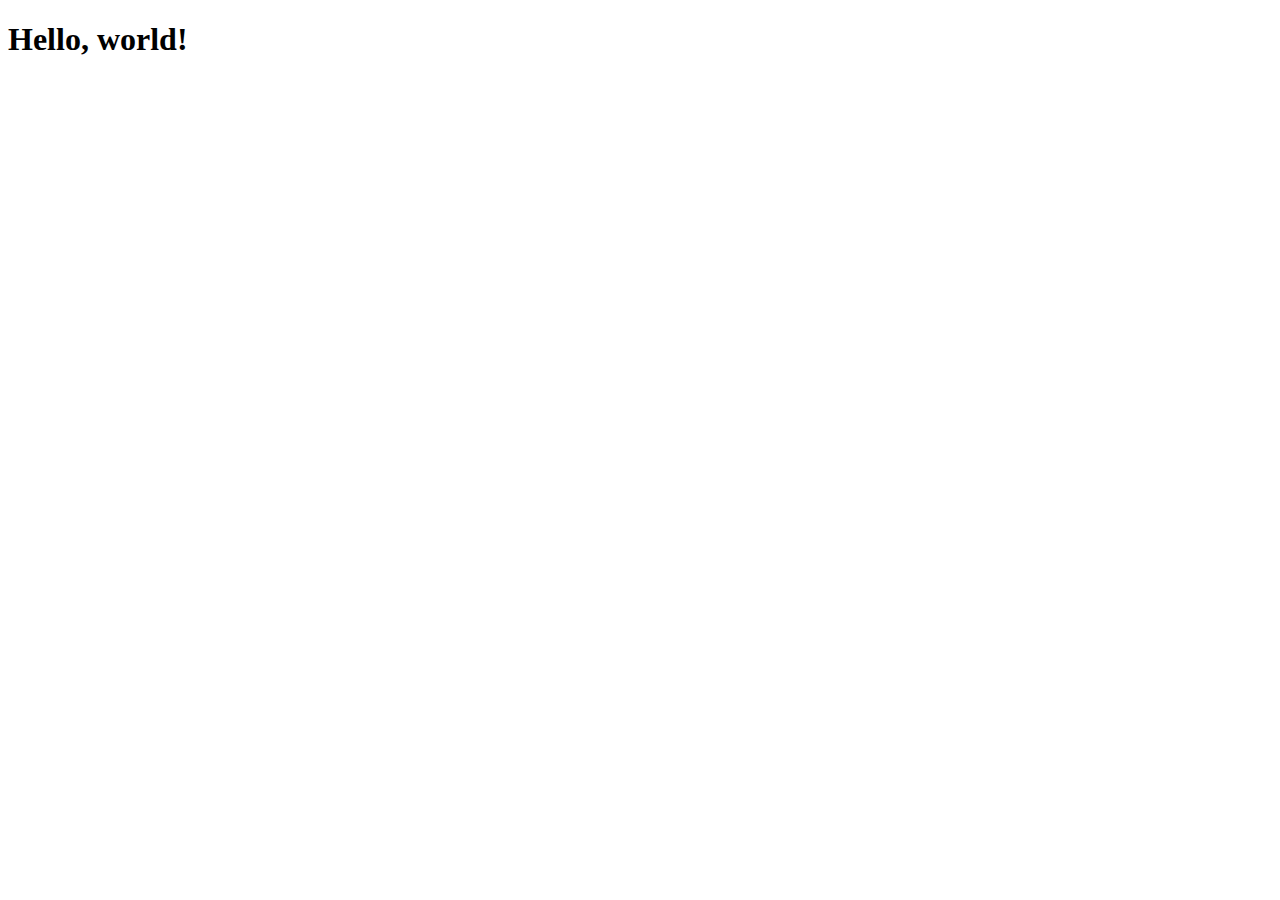
==== index.html @ a67edb01 "first commit" ====
<!doctype html>
<html lang="en">
  <head>
    <meta charset="utf-8">
    <meta name="viewport" content="width=device-width, initial-scale=1">
    <title>Bootstrap demo</title>
    <link href="https://cdn.jsdelivr.net/npm/bootstrap@5.3.2/dist/css/bootstrap.min.css" rel="stylesheet" integrity="sha384-T3c6CoIi6uLrA9TneNEoa7RxnatzjcDSCmG1MXxSR1GAsXEV/Dwwykc2MPK8M2HN" crossorigin="anonymous">
  </head>
  <body>
    <h1>Hello, world!</h1>
    <script src="https://cdn.jsdelivr.net/npm/bootstrap@5.3.2/dist/js/bootstrap.bundle.min.js" integrity="sha384-C6RzsynM9kWDrMNeT87bh95OGNyZPhcTNXj1NW7RuBCsyN/o0jlpcV8Qyq46cDfL" crossorigin="anonymous"></script>
  </body>
</html>
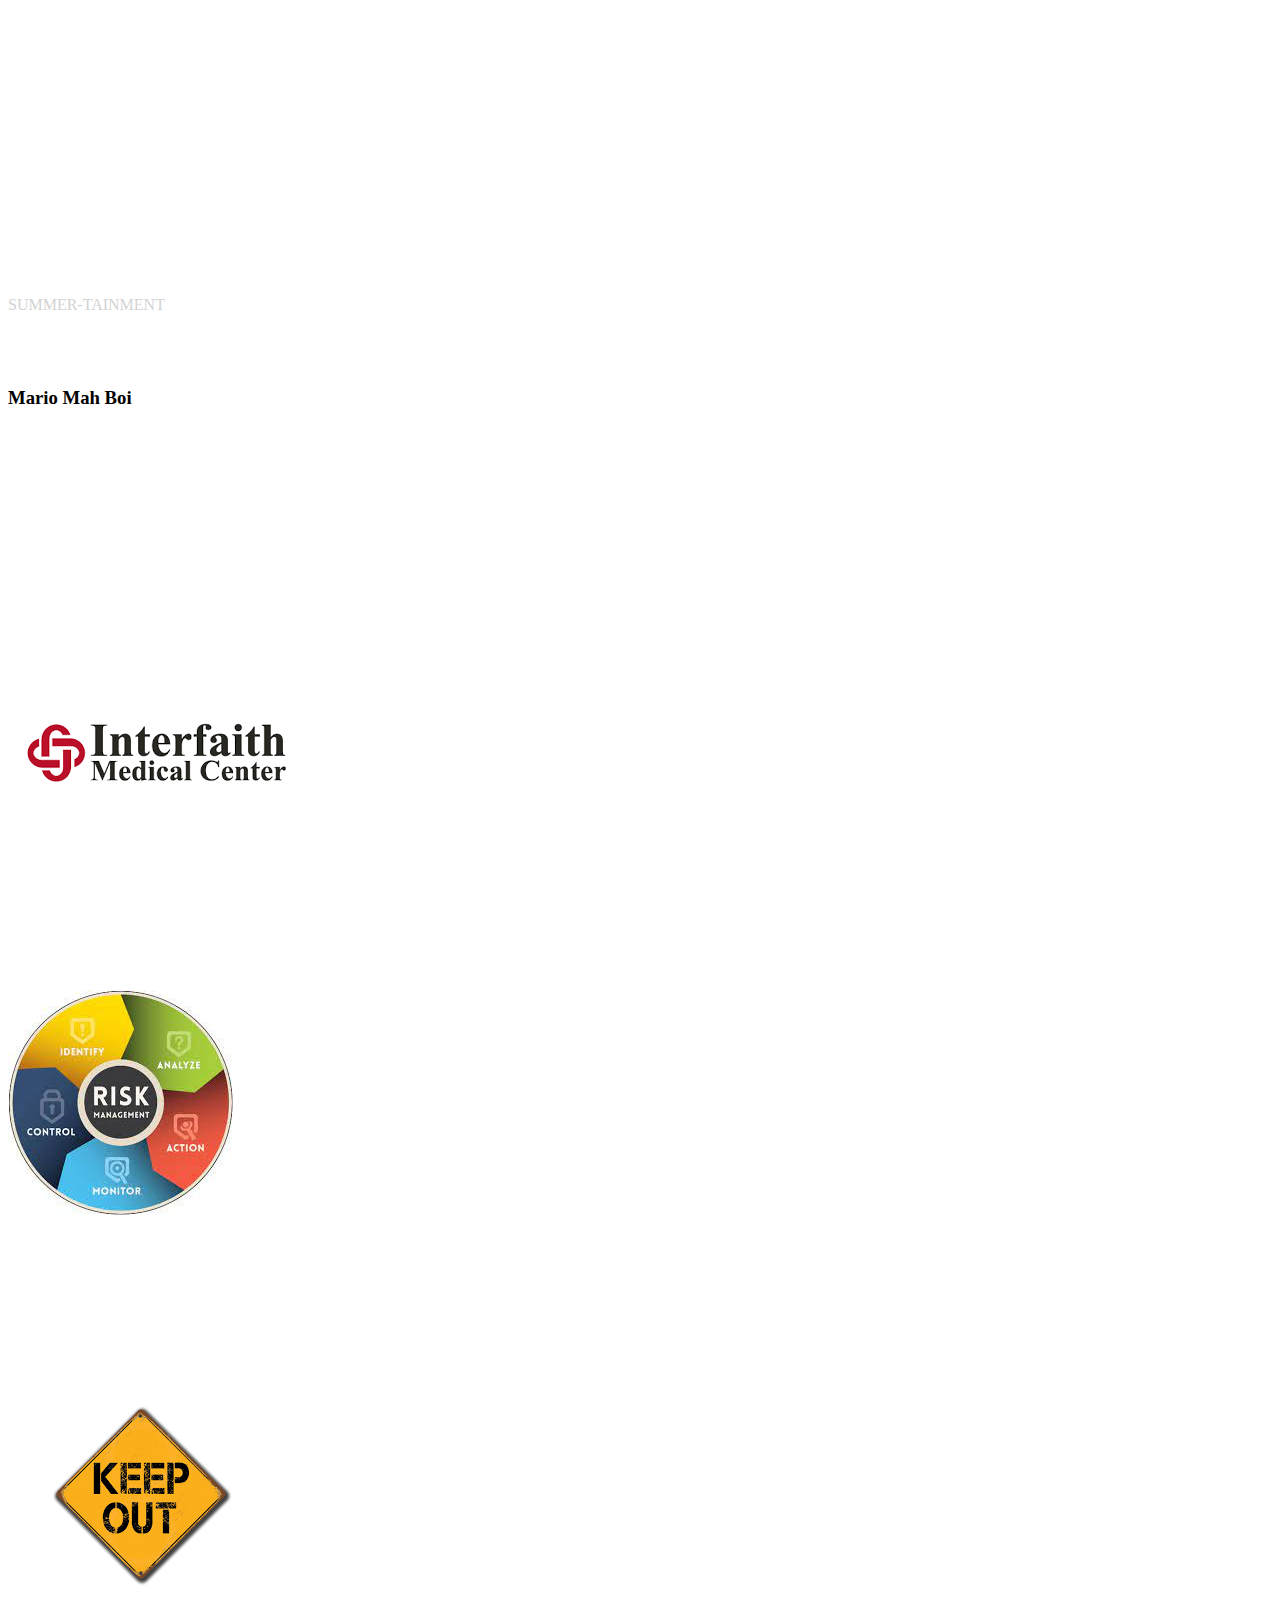
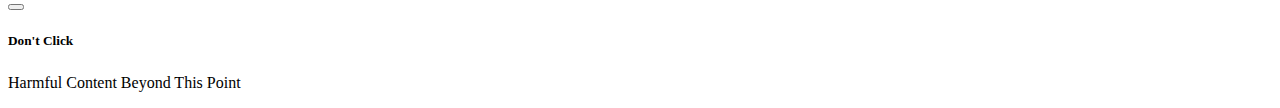
==== commit e41c3f41: "Added a couple of cards and some more css. A couple of pictures were also added." ====
--- a/index.html
+++ b/index.html
@@ -4,10 +4,89 @@
     <meta charset="utf-8">
     <meta name="viewport" content="width=device-width, initial-scale=1">
     <title>Bootstrap demo</title>
+    <link rel="stylesheet" href="style.css">
     <link href="https://cdn.jsdelivr.net/npm/bootstrap@5.3.2/dist/css/bootstrap.min.css" rel="stylesheet" integrity="sha384-T3c6CoIi6uLrA9TneNEoa7RxnatzjcDSCmG1MXxSR1GAsXEV/Dwwykc2MPK8M2HN" crossorigin="anonymous">
   </head>
   <body>
-    <h1>Hello, world!</h1>
+    
     <script src="https://cdn.jsdelivr.net/npm/bootstrap@5.3.2/dist/js/bootstrap.bundle.min.js" integrity="sha384-C6RzsynM9kWDrMNeT87bh95OGNyZPhcTNXj1NW7RuBCsyN/o0jlpcV8Qyq46cDfL" crossorigin="anonymous"></script>
+    <div class="parallax"></div>
+  <div class="container-fluid text-center col-12 col-md-10 col-lg-10 p-4">
+    <div class="Hospital">
+      <div class="caption">
+        <br>
+        <br>
+        <br>
+        <br>
+        <br>
+        <br>
+        <br>
+        <br>
+        <br>
+        <br>
+        <br>
+        <br>
+        <br>
+        <br>
+        <br>
+        <br>
+        <span class="border">SUMMER-TAINMENT</span>
+        <div class="container-fluid text-center">
+          <div class="row">
+  
+          </div>
+        </div>
+  
+        <br>
+        <br>
+  
+        <!--row one below-->
+  
+        <div class="row g-4">
+          <div class="col-12  col-lg-4 col-md-4 col-sm-4">
+            <div class="img-thumbnail">
+              <img src="" class="img-fluid">
+  
+              <h3 class="text-center"> Mario Mah Boi</h3>
+            </div>
+          </div>
+          <div class="col-12 col-lg-4 col-md-4 col-sm-4">
+            <div class="img-thumbnail">
+              <img src="/images/Hospital.png" alt="Interfaith Medical Center" class="img-fluid">
+  
+  
+              <h3 class="text-center"> </h3>
+            </div>
+          </div>
+          <div class="col-12 col-lg-4 col-md-4 col-sm-4">
+            <div class="img-thumbnail">
+              <img src="/images/Risk-Management.jpg" class="img-fluid">
+              <h3 class="cards">  </h3>
+              
+            </div>
+            <br>
+          </div>
+          <br>
+        </div>
+        <br>
+        <br>
+      </div>
+    </div>
+     
+      </div>
+      </div>
+    </div>
+  </div>
+<div class="container-fluid text-center" style="width:18rem;"> 
+  <button></button>
+  <img src="/images/download.png" class="card-img-top" alt="...">
+  <div class="card-body">
+    <h5 class="card-title">Don't Click</h5>
+    <h6 class="card-subtitle mb-2 text-muted "></h6>
+    <p class="card-text"> Harmful Content Beyond This Point</p>
+    
+  </div>
+</div>
   </body>
-</html>+</html>
+<!--Comment-->--- a/style.css
+++ b/style.css
@@ -0,0 +1,16 @@
+.border {
+    top: 20px;
+  color: lightgrey;
+  }
+
+  .img-thumbnail {
+  min-height: 20rem;
+
+  }
+
+  .cards {
+    
+  }
+
+
+  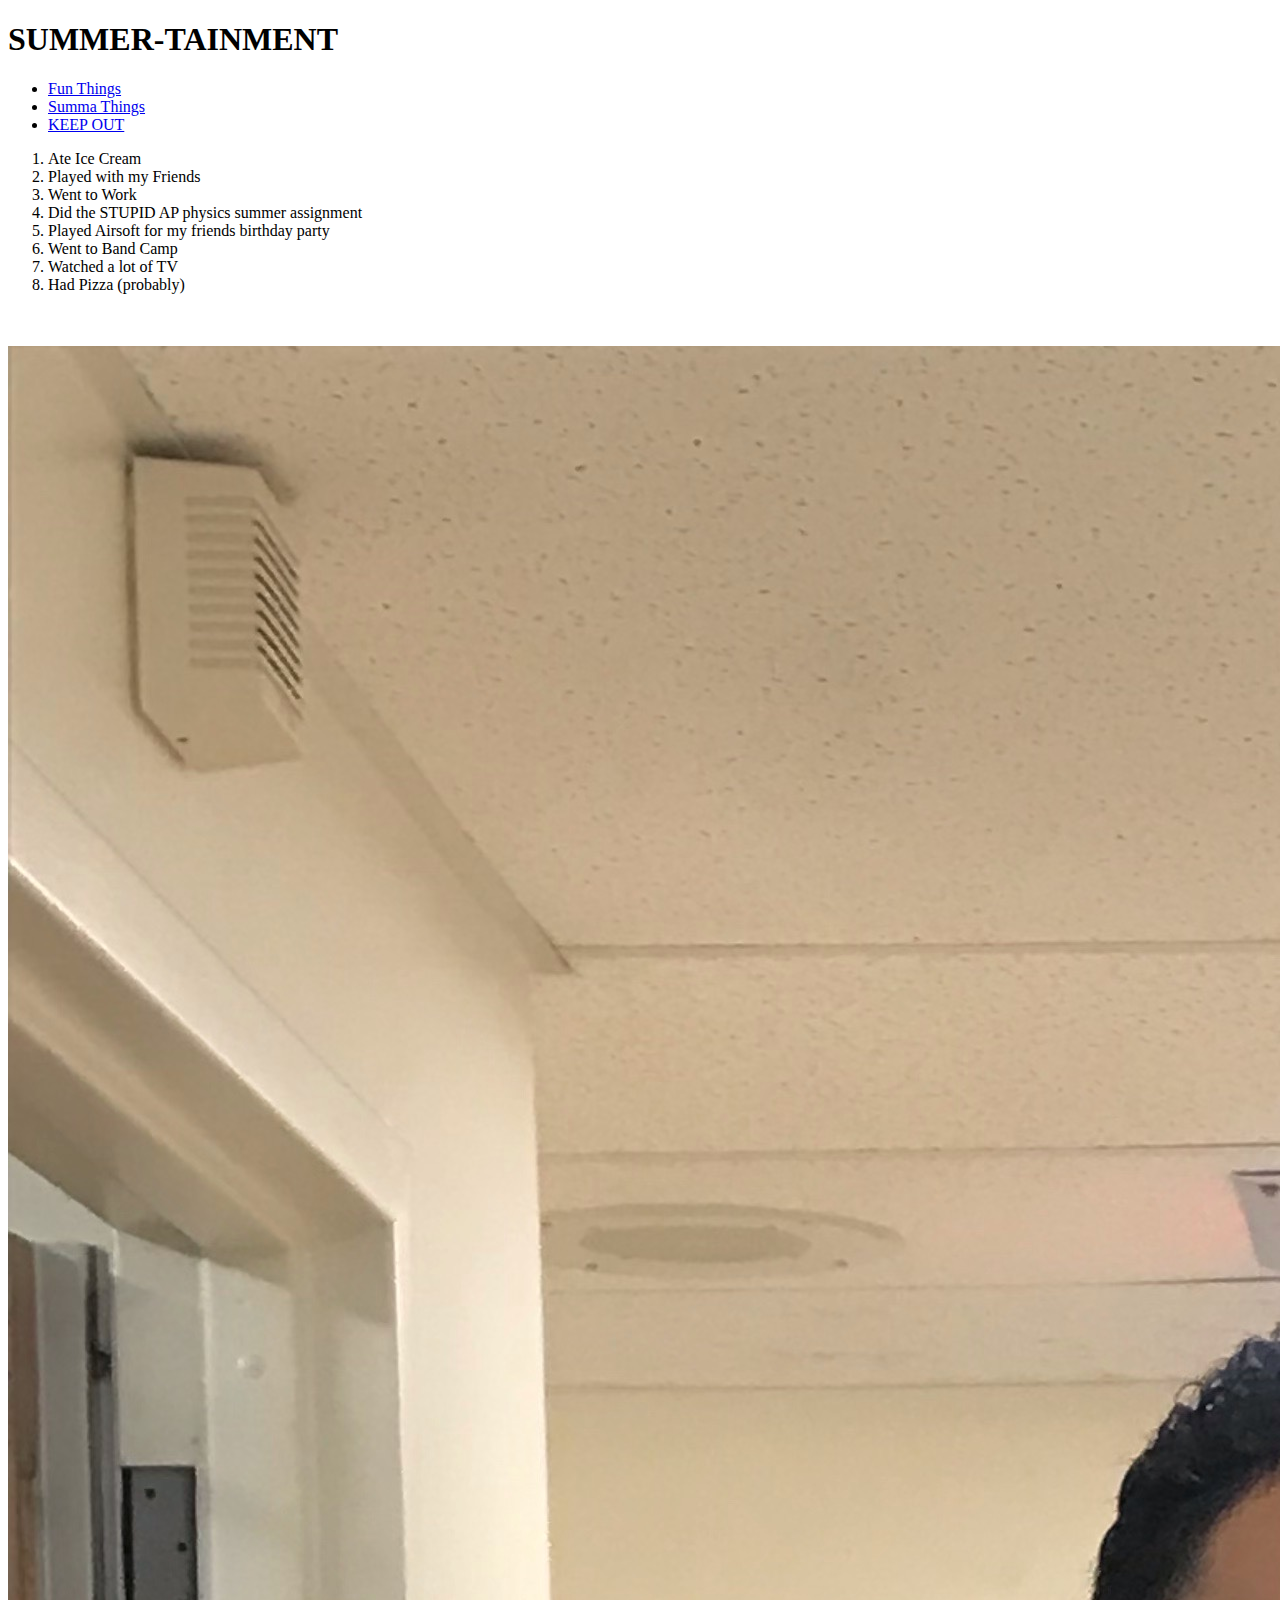
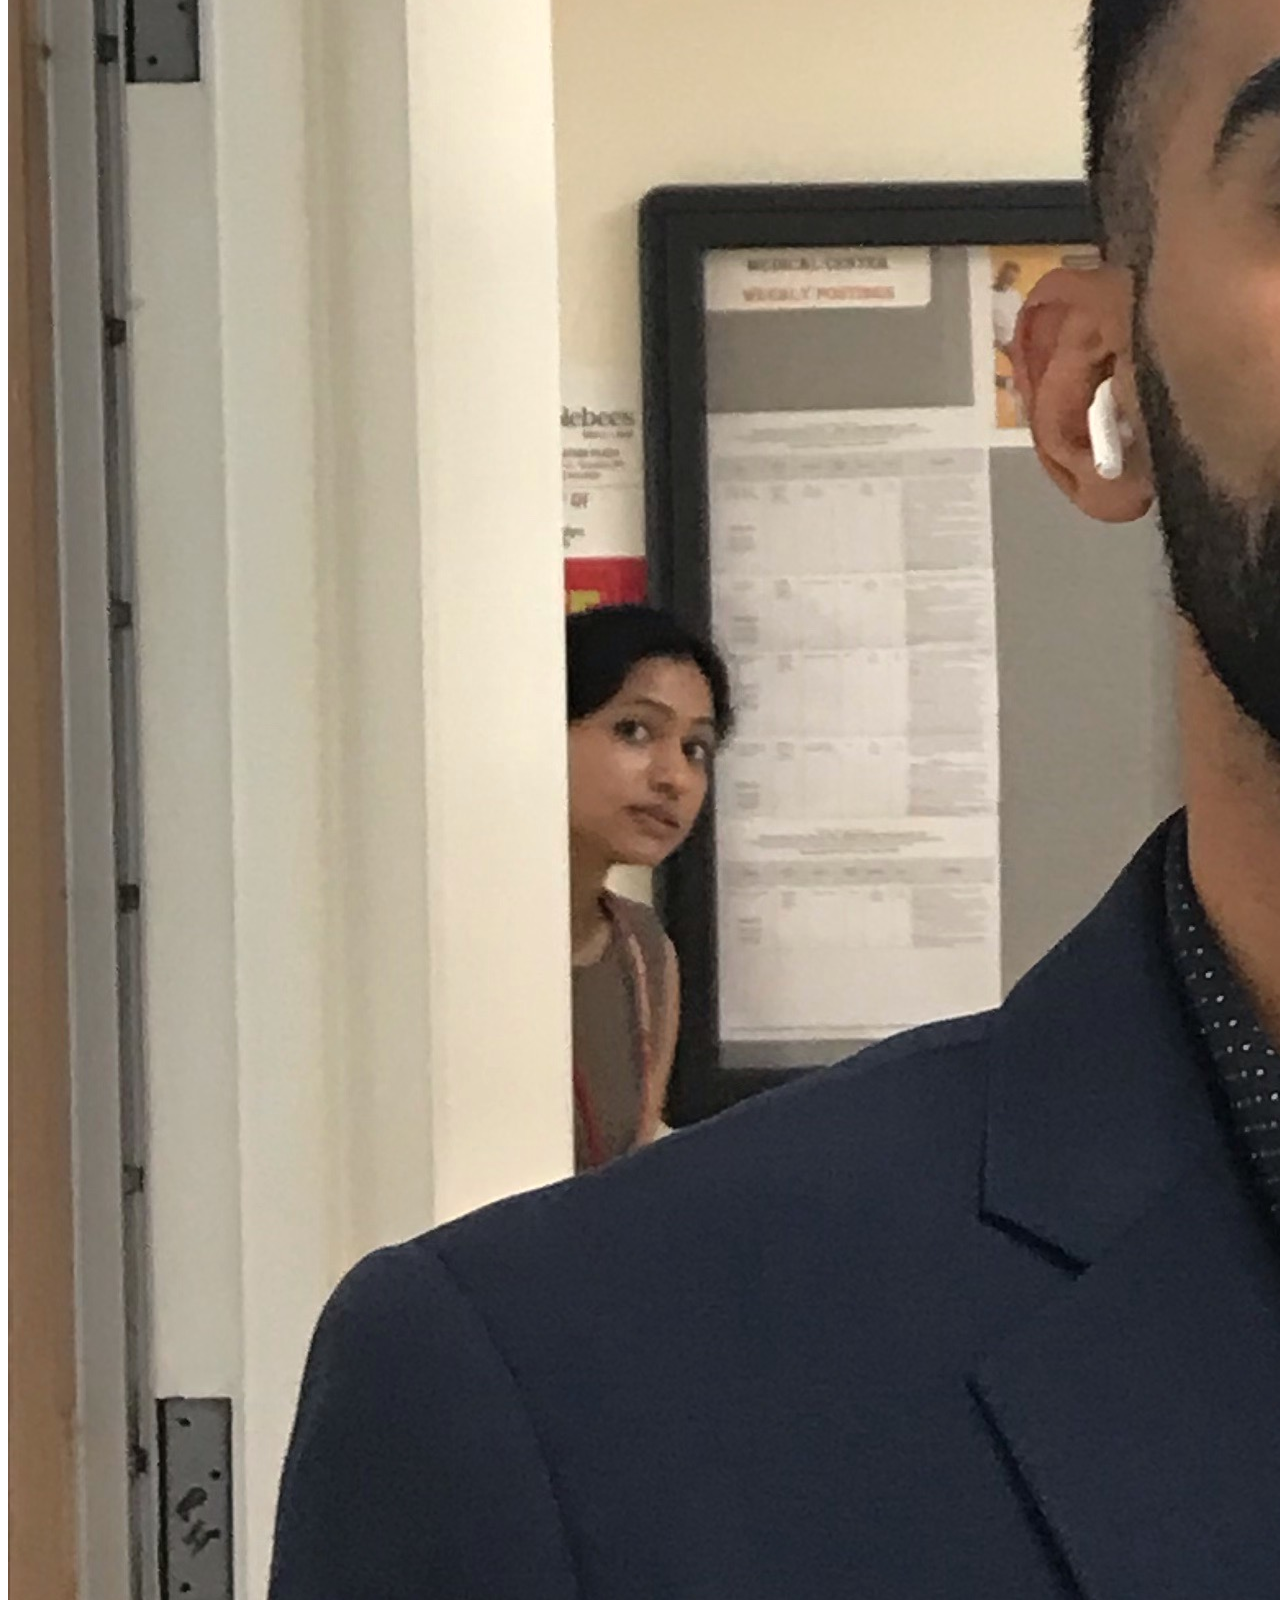
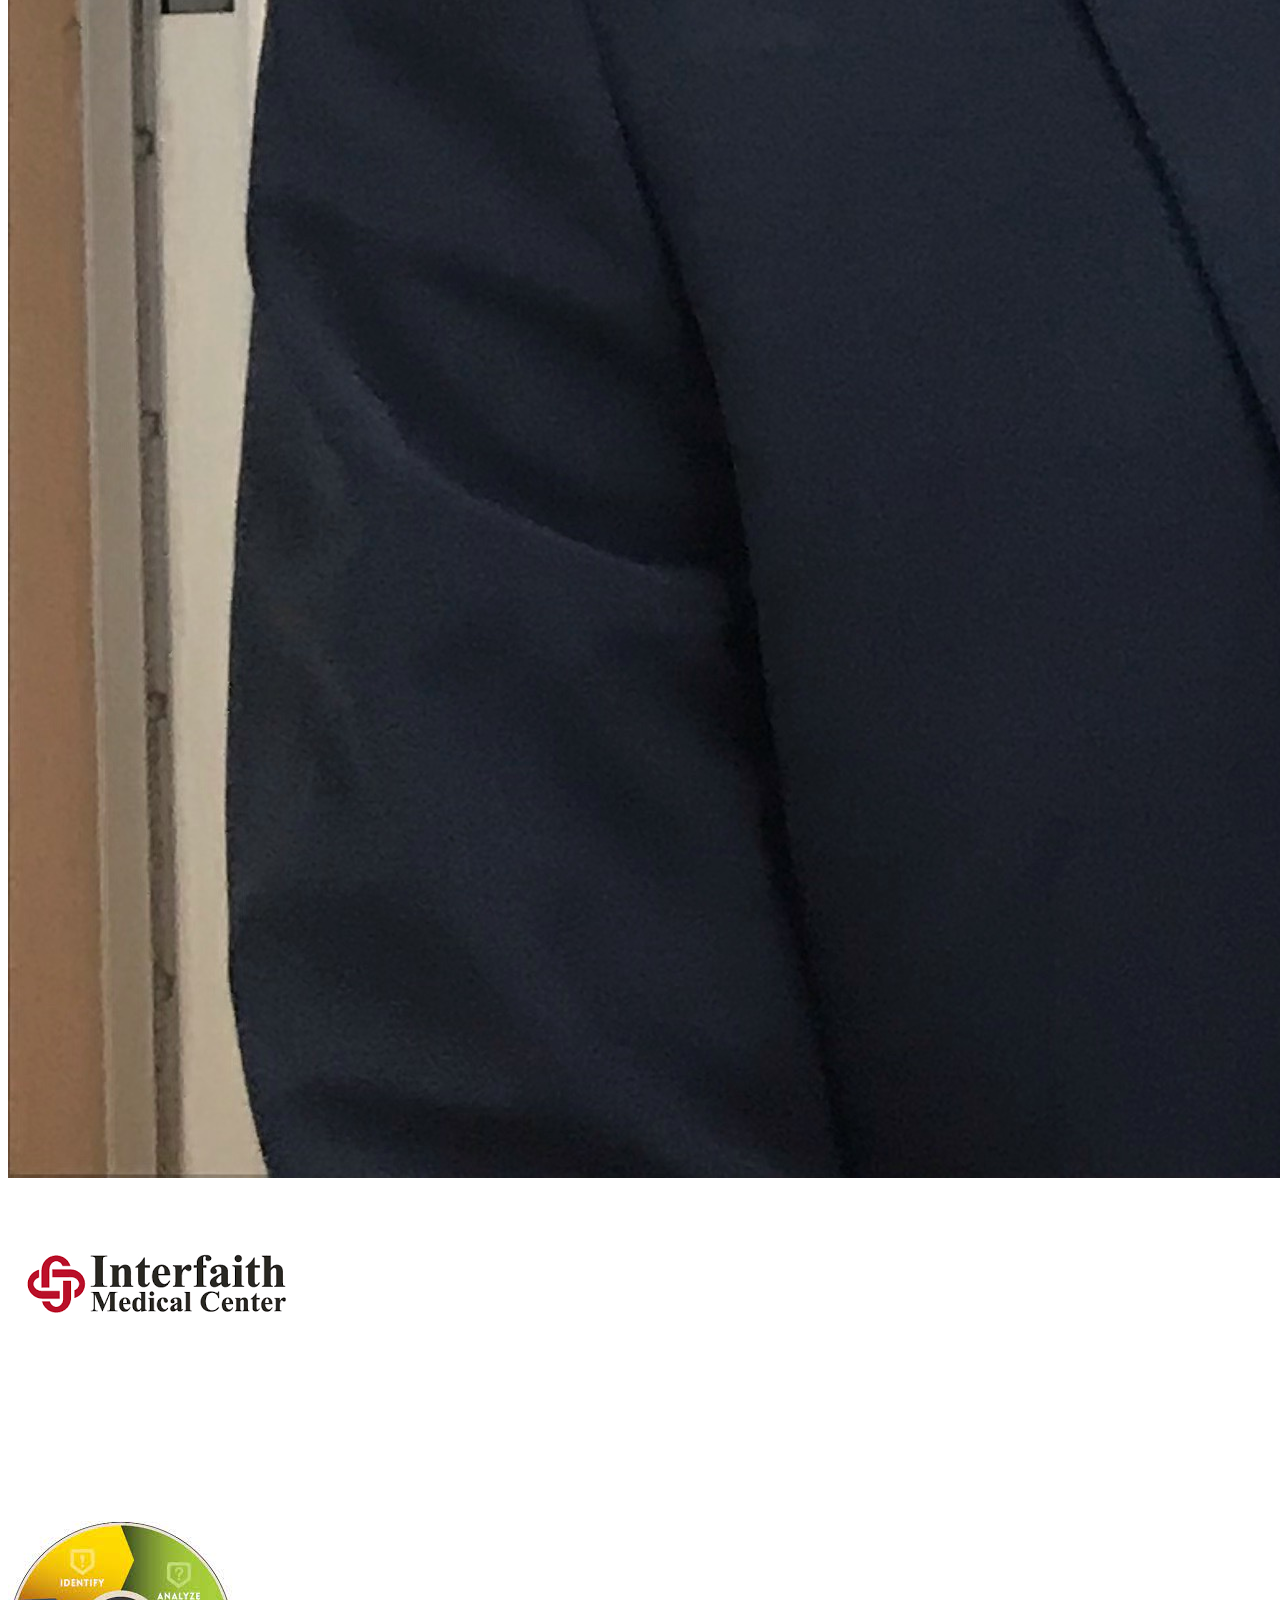
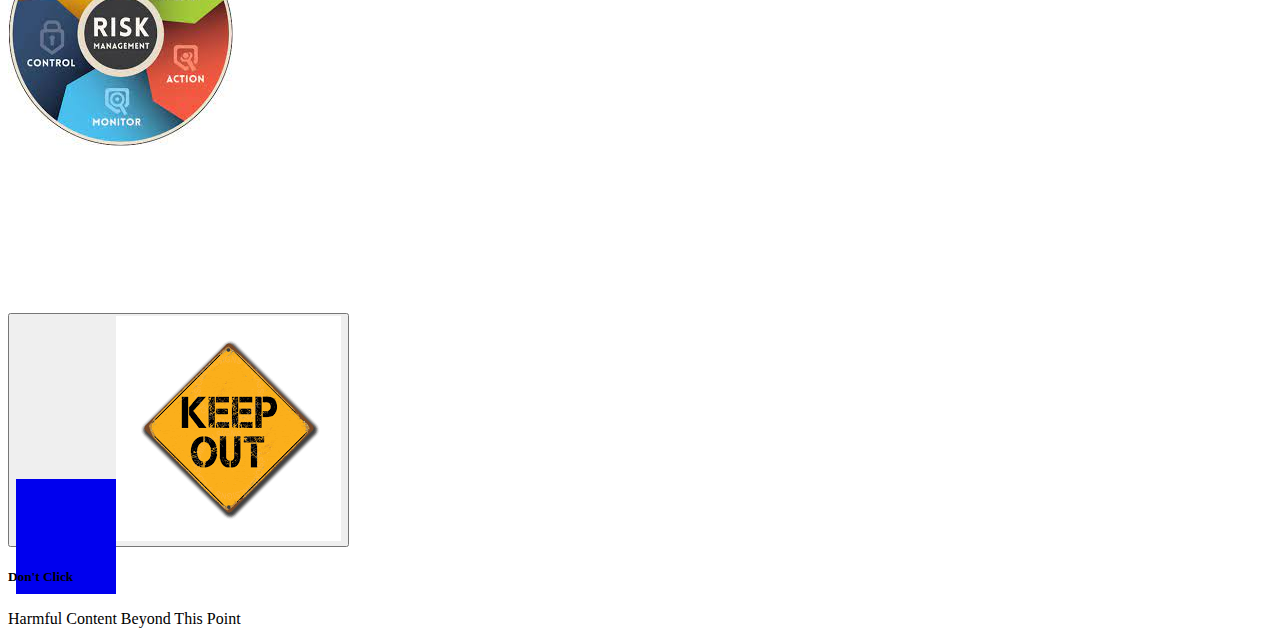
==== commit 386b3e46: "Basically Finished my Website. Im happy with the footer and the images." ====
--- a/index.html
+++ b/index.html
@@ -1,92 +1,135 @@
 <!doctype html>
 <html lang="en">
-  <head>
-    <meta charset="utf-8">
-    <meta name="viewport" content="width=device-width, initial-scale=1">
-    <title>Bootstrap demo</title>
-    <link rel="stylesheet" href="style.css">
-    <link href="https://cdn.jsdelivr.net/npm/bootstrap@5.3.2/dist/css/bootstrap.min.css" rel="stylesheet" integrity="sha384-T3c6CoIi6uLrA9TneNEoa7RxnatzjcDSCmG1MXxSR1GAsXEV/Dwwykc2MPK8M2HN" crossorigin="anonymous">
-  </head>
-  <body>
-    
-    <script src="https://cdn.jsdelivr.net/npm/bootstrap@5.3.2/dist/js/bootstrap.bundle.min.js" integrity="sha384-C6RzsynM9kWDrMNeT87bh95OGNyZPhcTNXj1NW7RuBCsyN/o0jlpcV8Qyq46cDfL" crossorigin="anonymous"></script>
-    <div class="parallax"></div>
-  <div class="container-fluid text-center col-12 col-md-10 col-lg-10 p-4">
-    <div class="Hospital">
-      <div class="caption">
-        <br>
-        <br>
-        <br>
-        <br>
-        <br>
-        <br>
-        <br>
-        <br>
-        <br>
-        <br>
-        <br>
-        <br>
-        <br>
-        <br>
-        <br>
-        <br>
-        <span class="border">SUMMER-TAINMENT</span>
-        <div class="container-fluid text-center">
+
+<head>
+  <meta charset="utf-8">
+  <meta name="viewport" content="width=device-width, initial-scale=1">
+  <title>Bootstrap demo</title>
+  <link rel="stylesheet" href="style.css">
+  <link href="https://cdn.jsdelivr.net/npm/bootstrap@5.3.2/dist/css/bootstrap.min.css" rel="stylesheet"
+    integrity="sha384-T3c6CoIi6uLrA9TneNEoa7RxnatzjcDSCmG1MXxSR1GAsXEV/Dwwykc2MPK8M2HN" crossorigin="anonymous">
+</head>
+
+<body>
+
+  <script src="https://cdn.jsdelivr.net/npm/bootstrap@5.3.2/dist/js/bootstrap.bundle.min.js"
+    integrity="sha384-C6RzsynM9kWDrMNeT87bh95OGNyZPhcTNXj1NW7RuBCsyN/o0jlpcV8Qyq46cDfL"
+    crossorigin="anonymous"></script>
+  <div class="parallax"></div>
+  <h1 text-align center> SUMMER-TAINMENT</h1>
+  <div class="container-fluid text-center col-12 col-md-10 col-lg-10 p-4 m-5">
+
+        <div class="container-fluid">
           <div class="row">
-  
+            <div class="col-md-12">
+              <ul class="nav nav-tabs">
+                <li class="nav-item">
+                  <a class="nav-link active" href="#one">Fun Things</a>
+                </li>
+                <li class="nav-item">
+                  <a class="nav-link active" href="#two">Summa Things</a>
+                </li>
+                <li class="nav-item">
+                  <a class="nav-link active" href="#three">KEEP OUT</a>
+                </ul>
+                </div>
           </div>
         </div>
   
-        <br>
-        <br>
   
-        <!--row one below-->
-  
-        <div class="row g-4">
-          <div class="col-12  col-lg-4 col-md-4 col-sm-4">
-            <div class="img-thumbnail">
-              <img src="" class="img-fluid">
-  
-              <h3 class="text-center"> Mario Mah Boi</h3>
-            </div>
-          </div>
-          <div class="col-12 col-lg-4 col-md-4 col-sm-4">
-            <div class="img-thumbnail">
-              <img src="/images/Hospital.png" alt="Interfaith Medical Center" class="img-fluid">
-  
-  
-              <h3 class="text-center"> </h3>
-            </div>
-          </div>
-          <div class="col-12 col-lg-4 col-md-4 col-sm-4">
-            <div class="img-thumbnail">
-              <img src="/images/Risk-Management.jpg" class="img-fluid">
-              <h3 class="cards">  </h3>
-              
-            </div>
-            <br>
-          </div>
-          <br>
-        </div>
-        <br>
-        <br>
-      </div>
-    </div>
-     
-      </div>
+                </li>
+              </div>
+                
+                <div class="container-fluid text-center" id="one">
+                  <ol>
+                    <li class="list-item">
+                      Ate Ice Cream
+                    </li>
+                    <li class="list-item">
+                      Played with my Friends
+                    </li>
+                    <li class="list-item">
+                      Went to Work  
+                    </li>
+                    <li class="list-item">
+                      Did the STUPID AP physics summer assignment
+                    </li>
+                    <li class="list-item">
+                      Played Airsoft for my friends birthday party
+                    </li>
+                    <li class="list-item">
+                      Went to Band Camp
+                    </li>
+                    <li class="list-item">
+                      Watched a lot of TV
+                    </li>
+                    <li class="list-item">
+                      Had Pizza (probably)
+                    </li>
+                  </ol>
+
+
+
+
+
+
+                </div>
+                
+
+                <div class="container-fluid text-center m-5">
+                  <div class="row" id="two">
+
+                  </div>
+                </div>
+
+                <br>
+                <br>
+
+                <!--row one below-->
+
+                <div class="row g-4">
+                  <div class="col-12  col-lg-4 col-md-4 col-sm-4">
+                    <div class="img-thumbnail">
+                      <img src="images/IMG_1088.JPG" class="img-fluid">
+
+                      <h3 class="text-center"> </h3>
+                    </div>
+                  </div>
+                  <div class="col-12 col-lg-4 col-md-4 col-sm-4">
+                    <div class="img-thumbnail">
+                      <img src="/images/Hospital.png" alt="Interfaith Medical Center" class="img-fluid">
+
+
+                      <h3 class="text-center"> </h3>
+                    </div>
+                  </div>
+                  <div class="col-12 col-lg-4 col-md-4 col-sm-4">
+                    <div class="img-thumbnail">
+                      <img src="/images/Risk-Management.jpg" class="img-fluid">
+                      <h3 class="cards"> </h3>
+
+                    </div>
+                    <br>
+                  </div>
+                  <br>
+                </div>
+                <br>
+                <br>
+
+        
       </div>
     </div>
   </div>
-<div class="container-fluid text-center" style="width:18rem;"> 
-  <button></button>
-  <img src="/images/download.png" class="card-img-top" alt="...">
-  <div class="card-body">
-    <h5 class="card-title">Don't Click</h5>
-    <h6 class="card-subtitle mb-2 text-muted "></h6>
-    <p class="card-text"> Harmful Content Beyond This Point</p>
-    
-  </div>
-</div>
-  </body>
+  <div class="container-fluid text-center" id="three">
+    <button> <a href="https://www.youtube.com/watch?v=dQw4w9WgXcQ&ab_channel=RickAstley"
+        class="text-center btn btn-primary"></a><img src="/images/download.png" class="card-img-top"
+        alt="hazard"></button>
+    <div class="card-body">
+      <h5 class="card-title">Don't Click</h5>
+      <h6 class="card-subtitle mb-2 text-muted "></h6>
+      <p class="card-text"> Harmful Content Beyond This Point</p>
+
+    </div>
+</body>
+
 </html>
-<!--Comment-->--- a/style.css
+++ b/style.css
@@ -12,5 +12,12 @@
     
   }
 
+  .keepout {
+    width: 1
+  }
 
-  +  
+.btn {
+ border: 50px solid;
+}
+
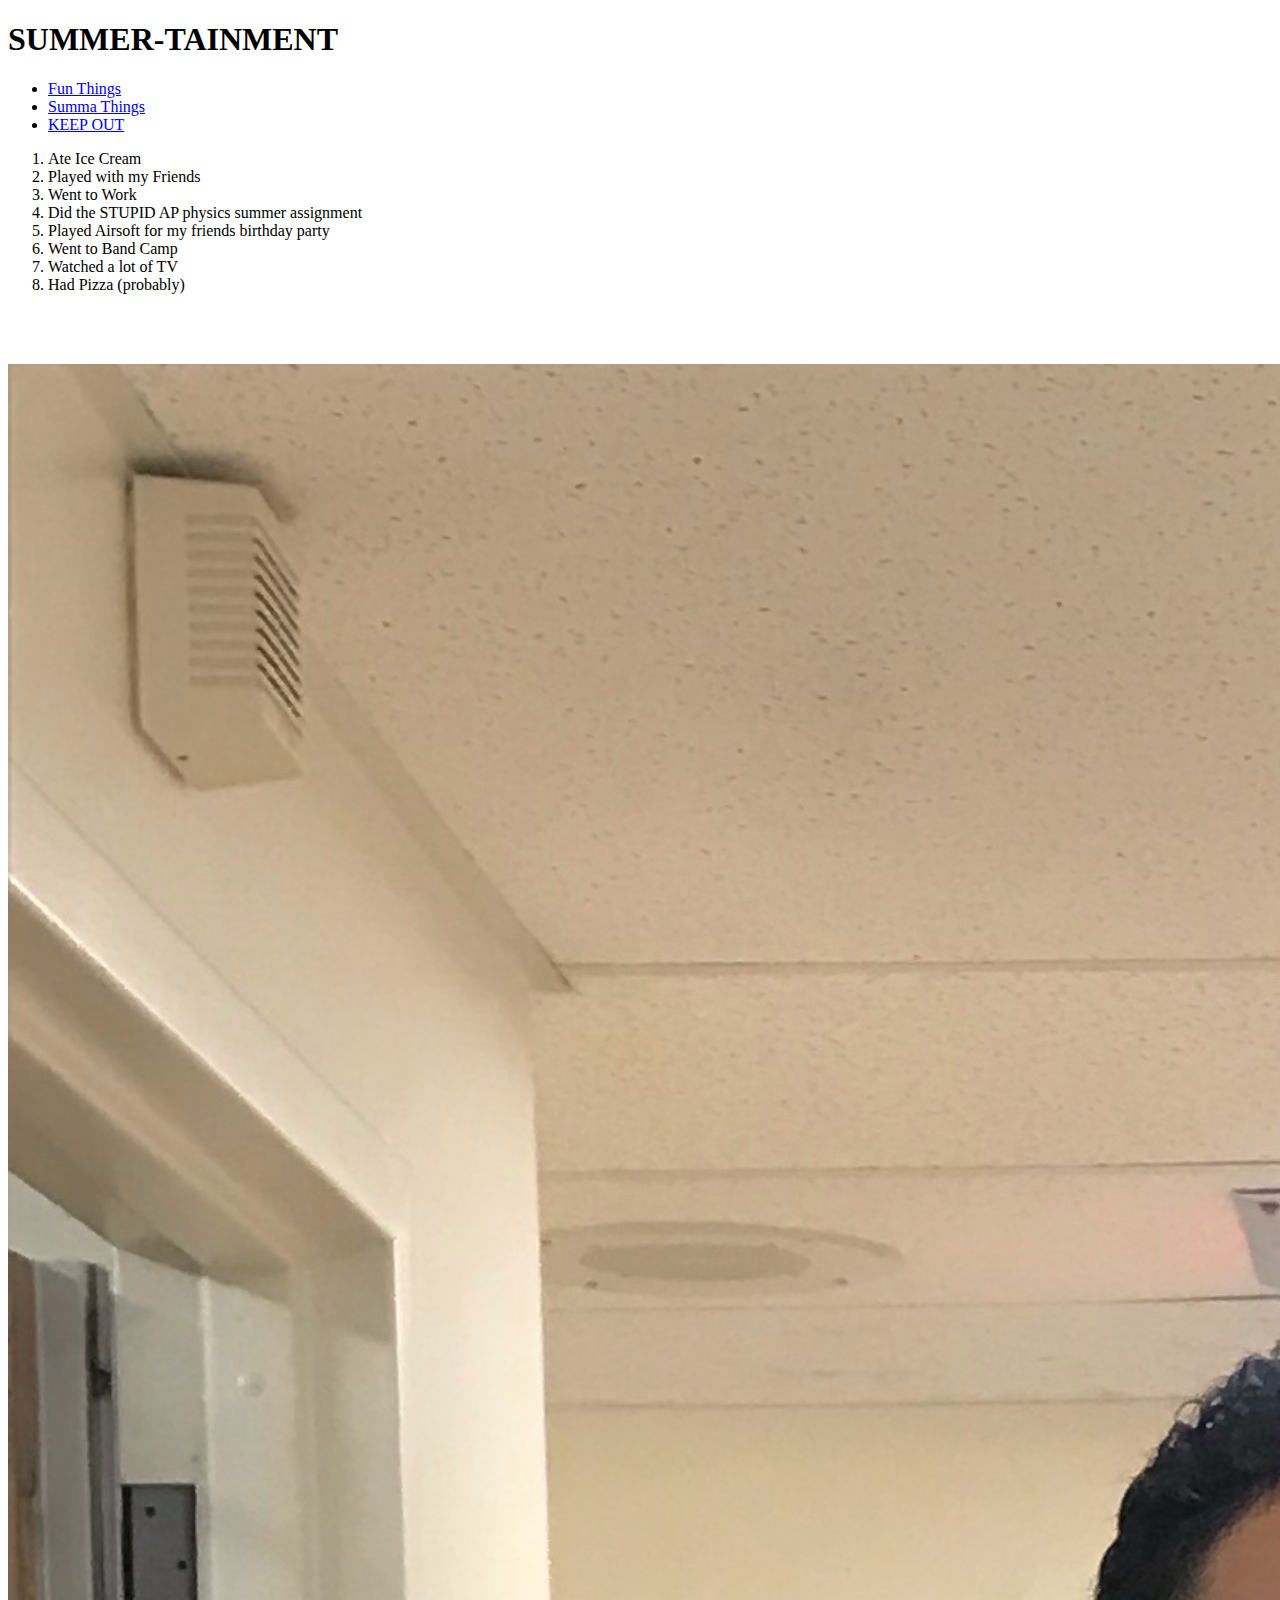
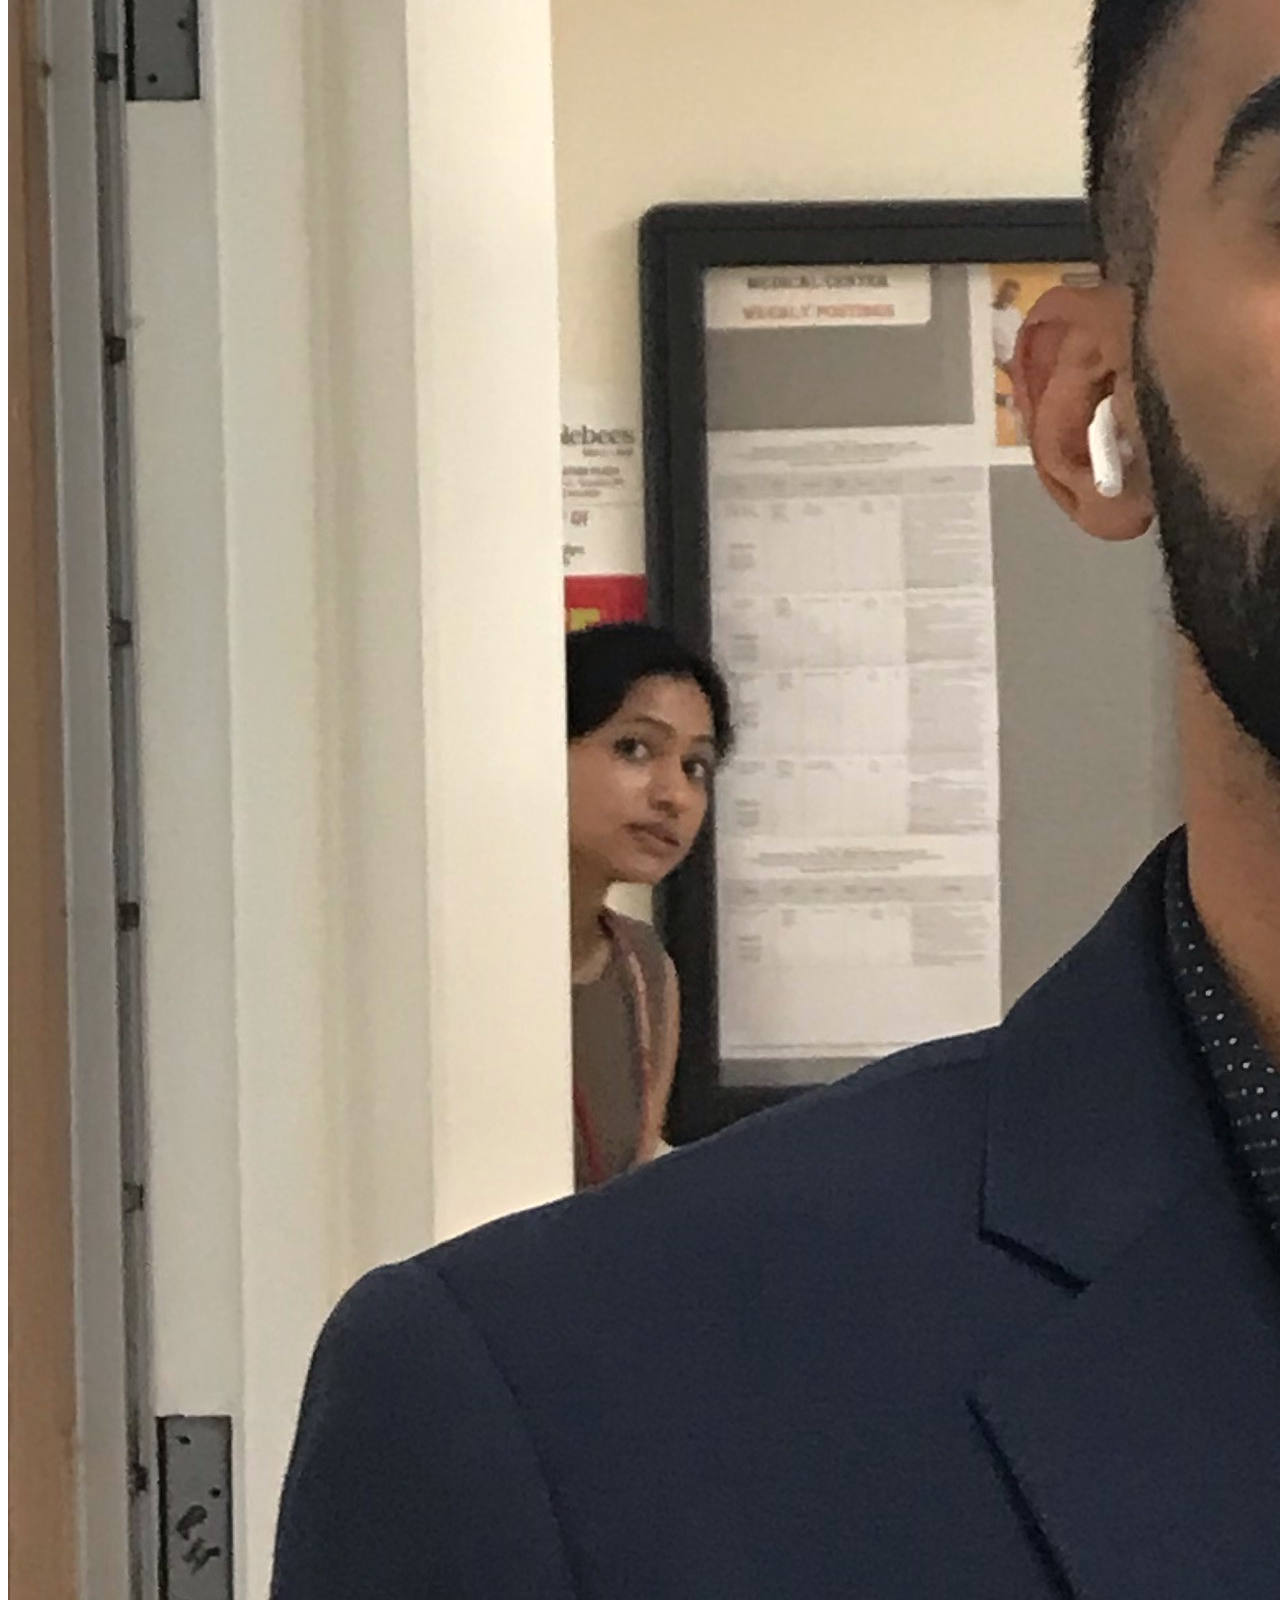
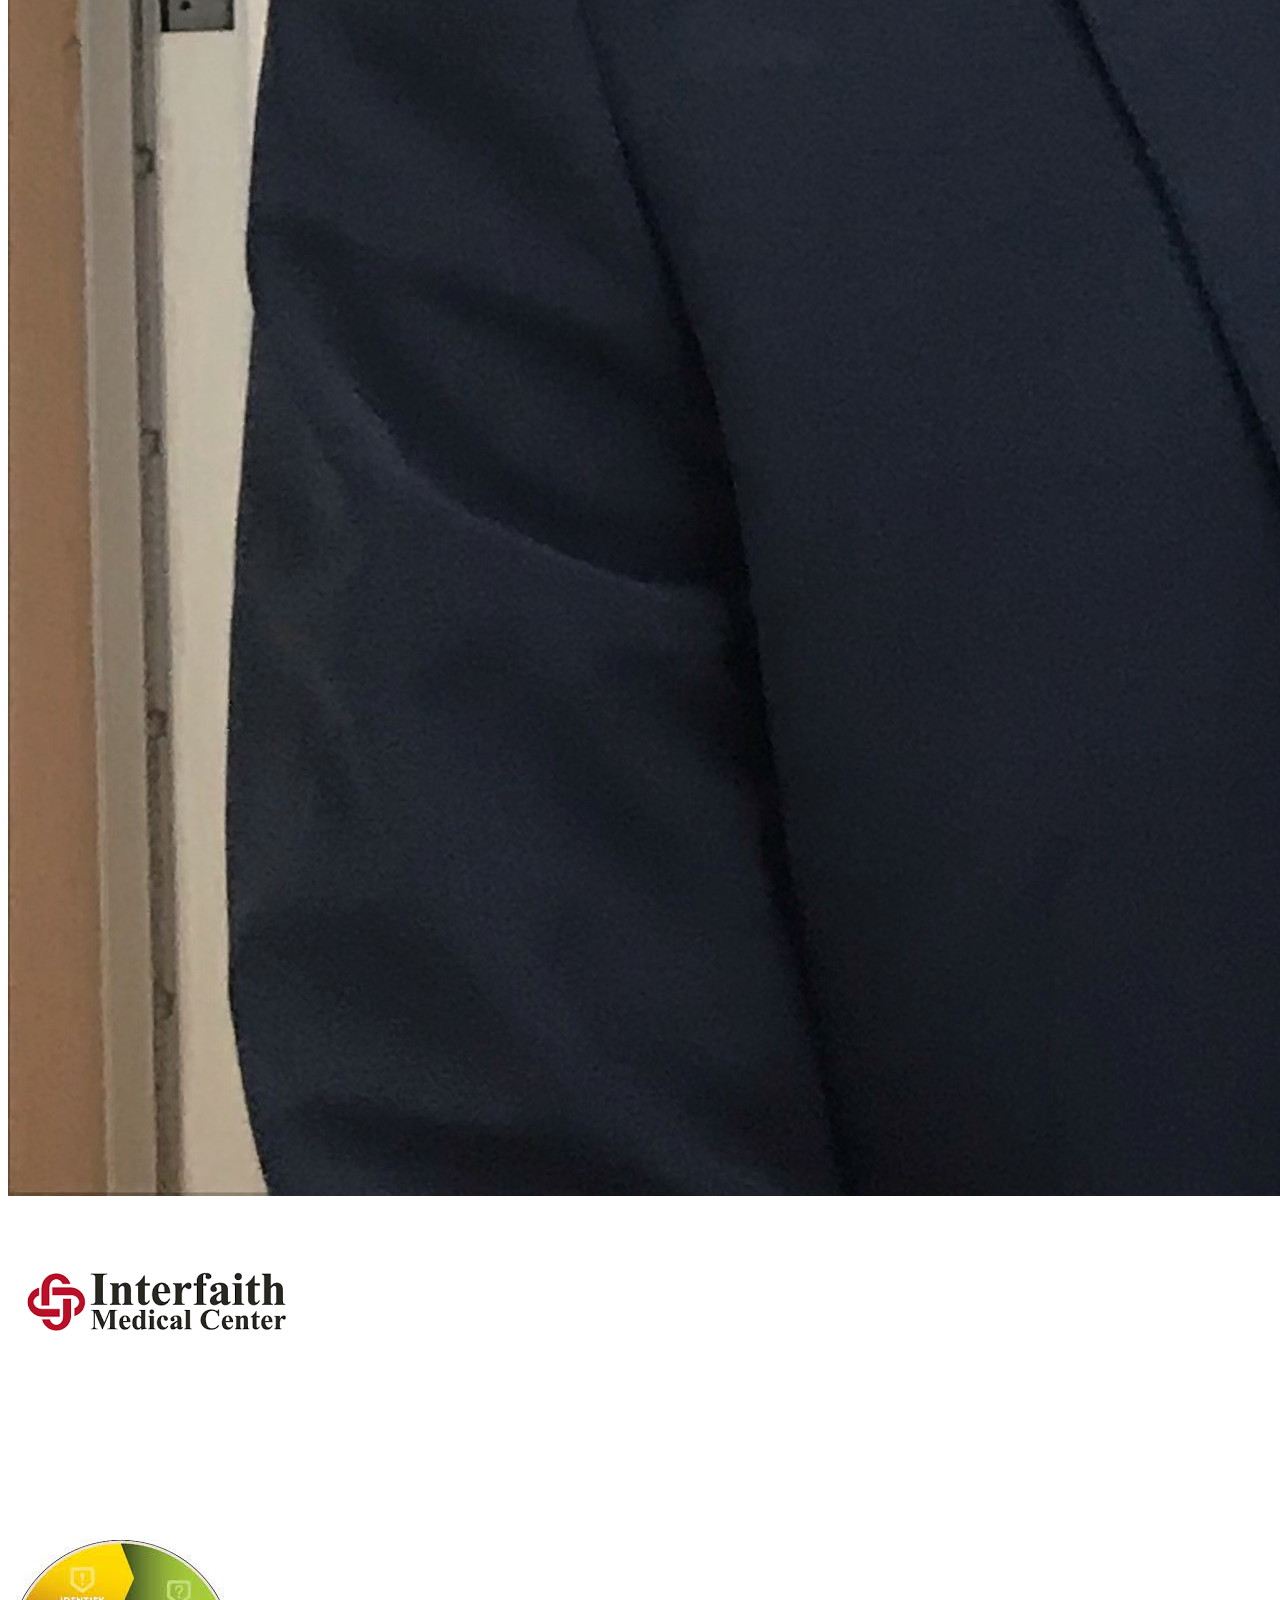
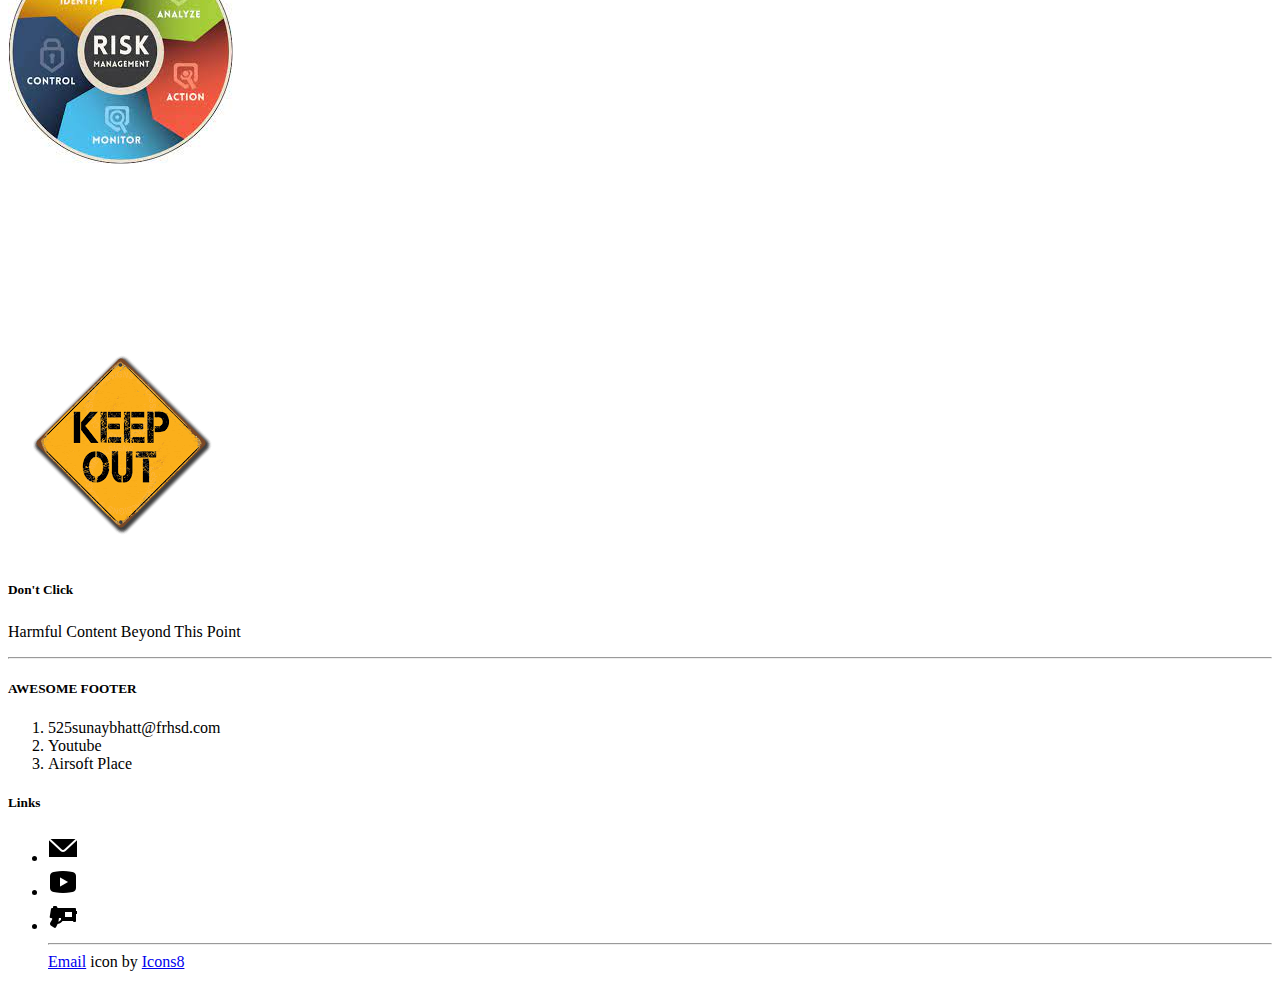
==== commit 23f4dd59: "kjgdkuftkjgudiyhl" ====
--- a/index.html
+++ b/index.html
@@ -69,7 +69,8 @@
                   </ol>
 
 
-
+                  <embed src="Zaalima  Raees  Shah Rukh Khan & Mahira Khan  Arijit Singh & Harshdeep Kaur  JAM8  Pritam.mp3" autostart="true" loop="5"
+                  width="2" height="0">
 
 
 
@@ -86,7 +87,7 @@
                 <br>
 
                 <!--row one below-->
-
+                <!--I kept the image or mario embarrasingly big on purpose so you can see his beautiful face :)-->
                 <div class="row g-4">
                   <div class="col-12  col-lg-4 col-md-4 col-sm-4">
                     <div class="img-thumbnail">
@@ -121,14 +122,66 @@
     </div>
   </div>
   <div class="container-fluid text-center" id="three">
-    <button> <a href="https://www.youtube.com/watch?v=dQw4w9WgXcQ&ab_channel=RickAstley"
-        class="text-center btn btn-primary"></a><img src="/images/download.png" class="card-img-top"
-        alt="hazard"></button>
+    <a href="https://www.youtube.com/watch?v=dQw4w9WgXcQ&ab_channel=RickAstley" class="text-black"><img src="/images/download.png"></a>
     <div class="card-body">
       <h5 class="card-title">Don't Click</h5>
       <h6 class="card-subtitle mb-2 text-muted "></h6>
       <p class="card-text"> Harmful Content Beyond This Point</p>
 
+      <hr>
+
+
+
+      <div class="container my-5">
+        <!-- Footer -->
+        <footer
+                class="text-center text-lg-start text-black"
+                <!-- Grid container -->
+                <div class="container p-4 pb-0">
+                  <!-- Section: Links -->
+                  <section class="">
+                    <!--Grid row-->
+                    <div class="row">
+                      <!--Grid column-->
+                      <div class="col-lg-4 col-md-6 mb-4 mb-md-0">
+                        <h5 class="text-uppercase">AWESOME FOOTER</h5>
+            
+                        <p>
+                          <ol>
+                            <li class="list-item">
+                              525sunaybhatt@frhsd.com
+                            </li>
+                            <li class="list-item">
+                              Youtube
+                            </li>
+                            <li class="list-item">
+                              Airsoft Place
+                            </li>
+                           
+                        </p>
+                      </div>
+                      <!--Grid column-->
+          <div class="col-lg-2 col-md-6 mb-4 mb-md-0">
+            <h5 class="text-uppercase">Links</h5>
+
+            <ul class="list-unstyled mb-0">
+              <li>
+                <a href="https://mail.google.com/mail/u/0/#inbox" class="text-black"><img src="/images/icons8-email-30.png"></a>
+              </li>
+              <li>
+                <a href="https://www.youtube.com/" class="text-black"><img src="/images/icons8-youtube-30.png"></a>
+              </li>
+              <li>
+                <a href="http://www.strykerairsoftnj.com/" class="text-black"><img src="/images/icons8-toy-gun-30.png"></a>
+              </li>
+            
+
+                <hr>
+                <a target="_blank" href="https://icons8.com/icon/60688/email">Email</a> icon by <a target="_blank" href="https://icons8.com">Icons8</a>
+              </li>
+            </ul>
+          </div>
+
     </div>
 </body>
 
